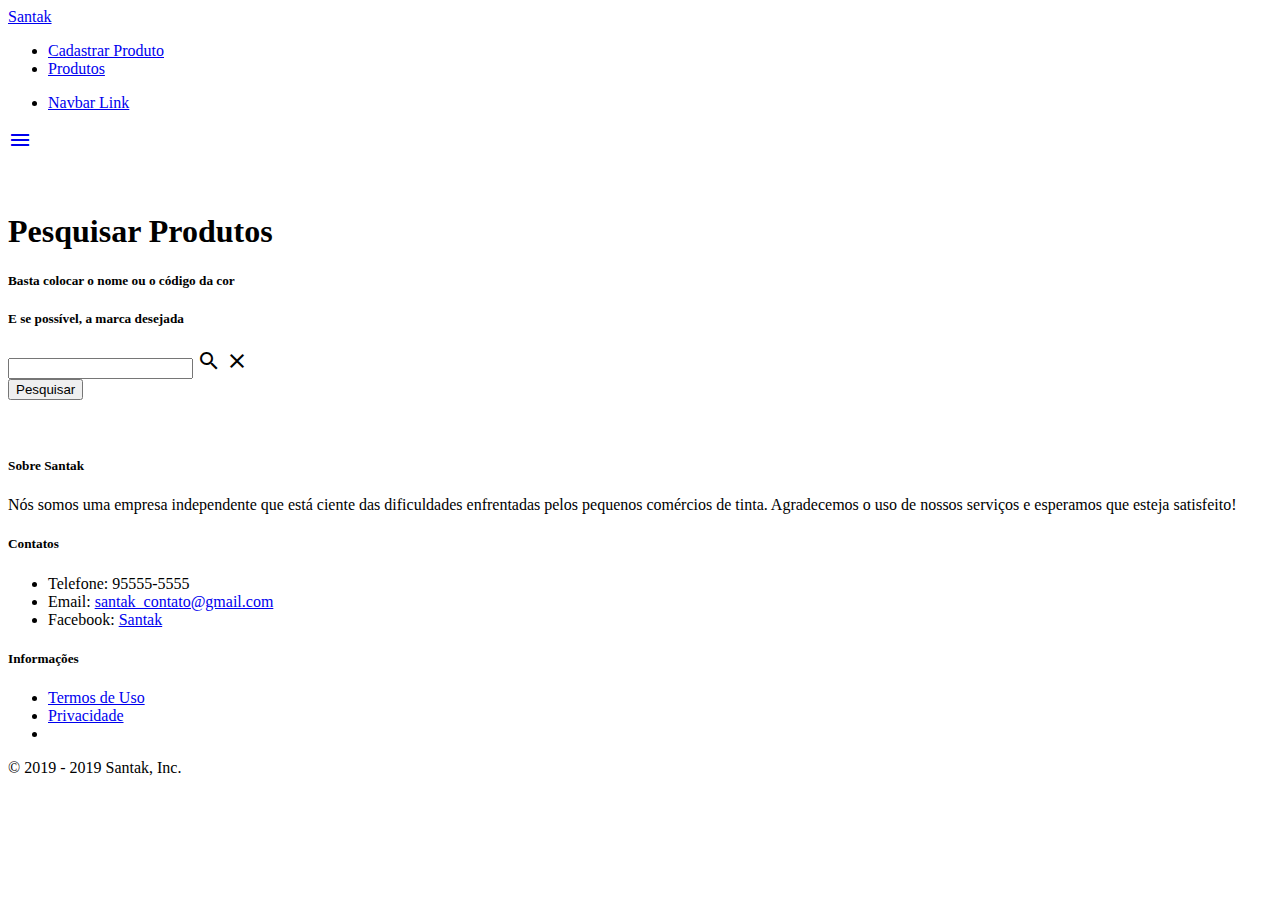
==== src/main/resources/templates/index.html @ e2d0c9e5 "Correções dos nomes" ====
<!DOCTYPE html>
<html lang="pt-BR" dir="ltr"
      xmlns:th="http://thymeleaf.org"
      xmlns:layout="http://www.ultraq.net.nz/thymeleaf/layout">
<head>
    <link href="https://fonts.googleapis.com/icon?family=Material+Icons" rel="stylesheet">
    <link type="text/css" rel="stylesheet" href="../materialize/css/materialize.min.css"  media="screen,projection"/>

    <meta charset="utf-8">

    <title>Santak</title>
</head>
<body>
    <nav class="red" role="navigation">
        <div class="nav-wrapper container"><a id="logo-container" href="/" class="brand-logo">Santak</a>
            <ul class="right hide-on-med-and-down ">
                <li><a href="/cadastrarProduto">Cadastrar Produto</a></li>
                <li><a href="/produtos">Produtos</a></li>
            </ul>
            <ul id="nav-mobile" class="sidenav">
                <li><a href="#">Navbar Link</a></li>
            </ul>
            <a href="#" data-target="nav-mobile" class="sidenav-trigger"><i class="material-icons">menu</i></a>
        </div>
    </nav>

    <div class="section no-pad-bot">
    <div class="container">
        <br><br>
        <h1 class="header center red-text text-darken-1">Pesquisar Produtos</h1>
        <div class="row center">
            <h5 class="header col s12 light">Basta colocar o <b>nome</b> ou o <b>código</b> da cor</h5>
            <h5 class="header col s12 light">E se possível, a <b>marca</b> desejada</h5>
        </div>
        <nav class="red lighten-2">
            <div class="nav-wrapper">
                <form>
                    <div class="input-field">
                        <input id="search" type="search">
                        <label class="label-icon" for="search"><i class="material-icons">search</i></label>
                        <i class="material-icons">close</i>
                    </div>
                    <button class="btn waves-effect waves-red red darken-1" type="submit" name="search">Pesquisar</button>
                </form>
            </div>
        </nav>
        <br><br>
    </div>
</div>

<footer class="page-footer red lighten-1">
    <div class="container">
        <div class="row">
            <div class="col l6 s6">
                <h5 class="white-text">Sobre Santak</h5>
                <p class="white-text">Nós somos uma empresa independente que está ciente das dificuldades enfrentadas pelos pequenos comércios de tinta. Agradecemos o uso de nossos serviços e esperamos que esteja satisfeito!</p>
            </div>
            <div class="col l4 s12">
                <h5 class="white-text">Contatos</h5>
                <ul>
                    <li>Telefone: <a class="white-text"></a>95555-5555</li>
                    <li>Email: <a class="white-text" href="#!">santak_contato@gmail.com</a></li>
                    <li>Facebook: <a class="white-text" href="#!">Santak</a></li>
                </ul>
            </div>
            <div class="col l2 s12">
                <h5 class="white-text">Informações</h5>
                <ul>
                    <li><a class="white-text" href="#!">Termos de Uso</a></li>
                    <li><a class="white-text" href="#!">Privacidade</a></li>
                    <li><a class="white-text" href="#!"></a></li>
                </ul>
            </div>
        </div>
    </div>
    <div class="footer-copyright">
        <div class="container">
            © 2019 - 2019 Santak, Inc.
        </div>
    </div>
</footer>

<!--  Scripts-->
<script src="js/materialize.js"></script>
</body>
</html>
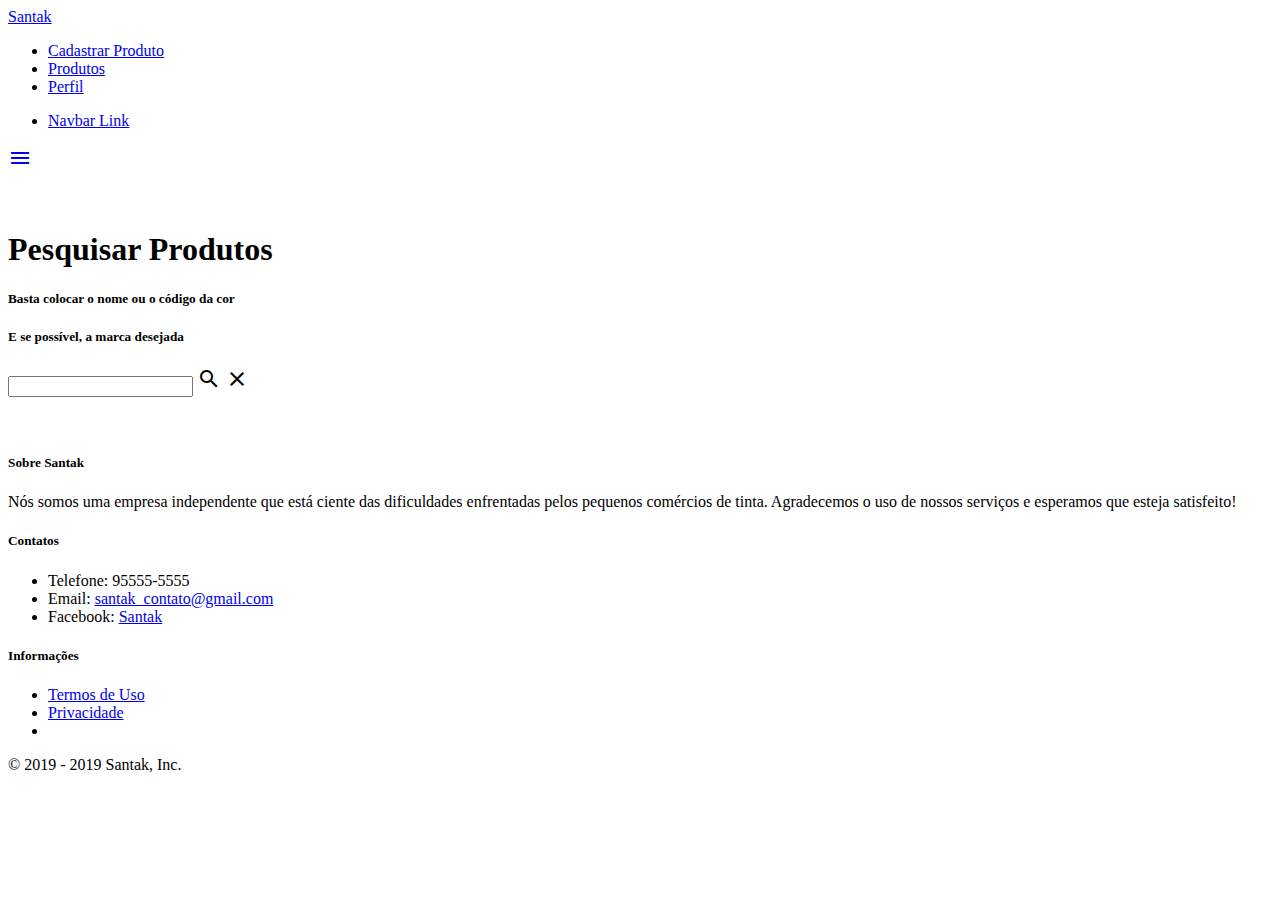
==== commit ee8272bd: "Login e Roles implementados" ====
--- a/src/main/resources/templates/index.html
+++ b/src/main/resources/templates/index.html
@@ -8,7 +8,7 @@
 
     <meta charset="utf-8">
 
-    <title>Santak</title>
+    <title>Pesquisar Produto</title>
 </head>
 <body>
     <nav class="red" role="navigation">
@@ -16,6 +16,7 @@
             <ul class="right hide-on-med-and-down ">
                 <li><a href="/cadastrarProduto">Cadastrar Produto</a></li>
                 <li><a href="/produtos">Produtos</a></li>
+                <li><a href="/produtos">Perfil</a></li>
             </ul>
             <ul id="nav-mobile" class="sidenav">
                 <li><a href="#">Navbar Link</a></li>
@@ -40,7 +41,6 @@
                         <label class="label-icon" for="search"><i class="material-icons">search</i></label>
                         <i class="material-icons">close</i>
                     </div>
-                    <button class="btn waves-effect waves-red red darken-1" type="submit" name="search">Pesquisar</button>
                 </form>
             </div>
         </nav>
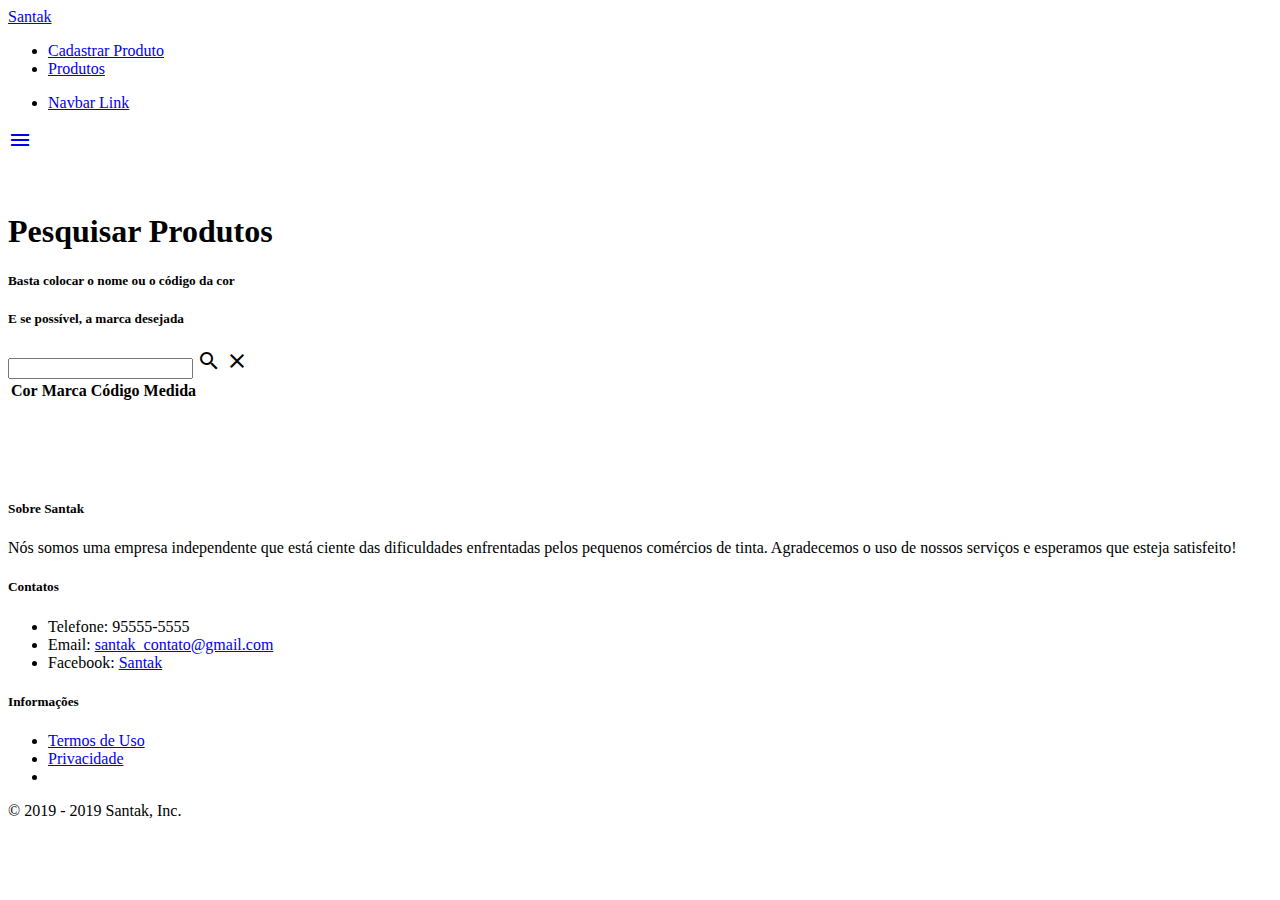
==== commit 8d7f0c23: "tentando pesquisa" ====
--- a/src/main/resources/templates/index.html
+++ b/src/main/resources/templates/index.html
@@ -8,7 +8,7 @@
 
     <meta charset="utf-8">
 
-    <title>Pesquisar Produto</title>
+    <title>Santak</title>
 </head>
 <body>
     <nav class="red" role="navigation">
@@ -16,7 +16,6 @@
             <ul class="right hide-on-med-and-down ">
                 <li><a href="/cadastrarProduto">Cadastrar Produto</a></li>
                 <li><a href="/produtos">Produtos</a></li>
-                <li><a href="/produtos">Perfil</a></li>
             </ul>
             <ul id="nav-mobile" class="sidenav">
                 <li><a href="#">Navbar Link</a></li>
@@ -42,6 +41,26 @@
                         <i class="material-icons">close</i>
                     </div>
                 </form>
+                <table>
+                    <thead>
+                    <tr>
+                        <th>Cor</th>
+                        <th>Marca</th>
+                        <th>Código</th>
+                        <th>Medida</th>
+                        <th></th>
+                    </tr>
+                    </thead>
+                    <tbody>
+                    <tr th:each="produto:${produtos}">
+                        <td><a th:href="${(#mvc.url('PC#detalhesProduto').arg(0, produto.getId())).build()}"><span th:text="${produto.getCor()}"></span></td>
+                        <td><span th:text="${produto.getMarca()}"></span></td>
+                        <td><span th:text="${produto.getCod()}"></span></td>
+                        <td><span th:text="${produto.getMedida()}"></span></td>
+                    </tr>
+                    </tbody>
+                </table>
+                <br><br>
             </div>
         </nav>
         <br><br>
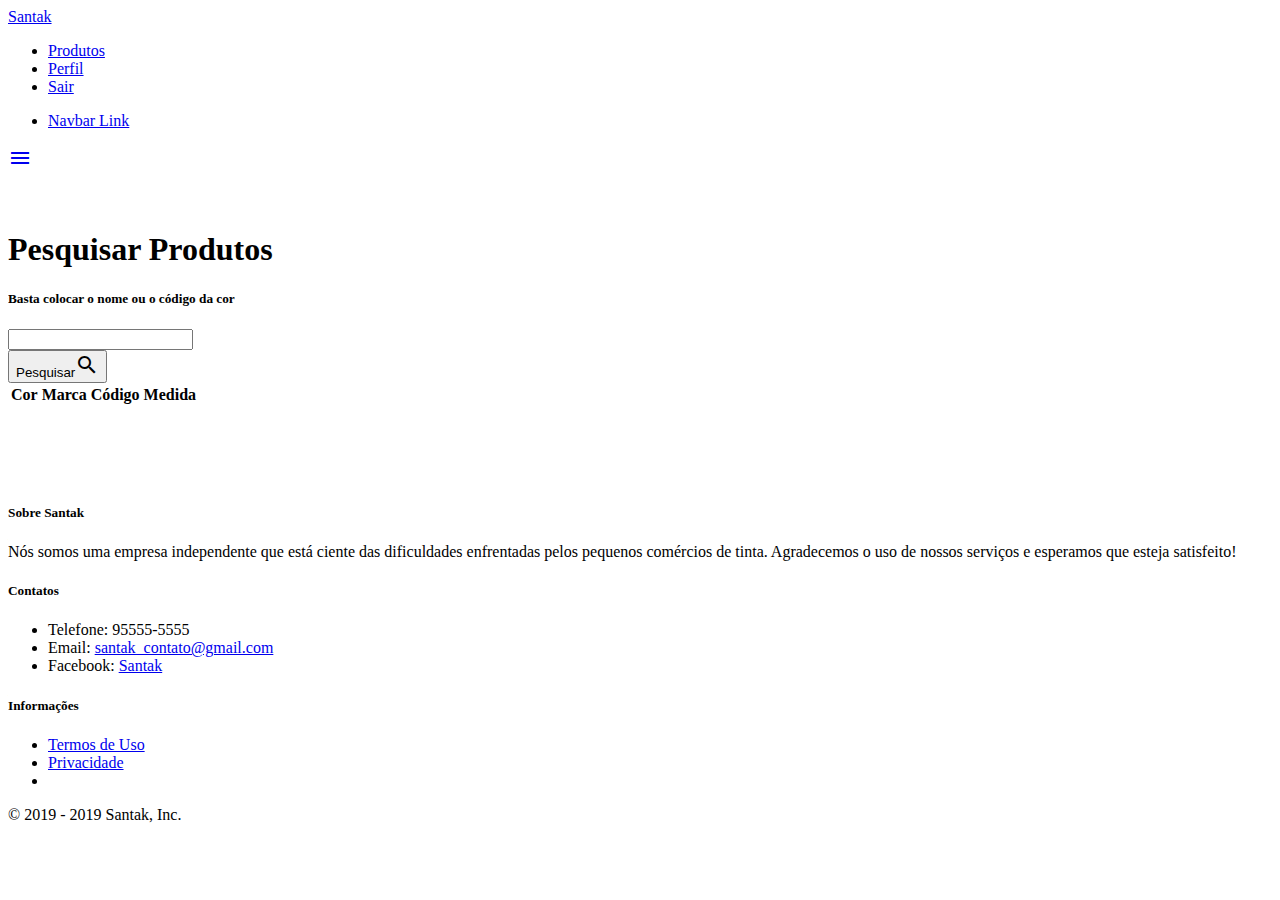
==== commit 8edab206: "Alterar Usuário e Produto, Lista de Usuário e Perfil" ====
--- a/src/main/resources/templates/index.html
+++ b/src/main/resources/templates/index.html
@@ -1,21 +1,24 @@
 <!DOCTYPE html>
 <html lang="pt-BR" dir="ltr"
       xmlns:th="http://thymeleaf.org"
-      xmlns:layout="http://www.ultraq.net.nz/thymeleaf/layout">
+      xmlns:layout="http://www.ultraq.net.nz/thymeleaf/layout"
+      layout:decorate="~{layout}">
+
 <head>
     <link href="https://fonts.googleapis.com/icon?family=Material+Icons" rel="stylesheet">
     <link type="text/css" rel="stylesheet" href="../materialize/css/materialize.min.css"  media="screen,projection"/>
 
-    <meta charset="utf-8">
+    <meta charset="UTF-8">
+    <title>Pesquisar Produto</title>
+</head>
 
-    <title>Santak</title>
-</head>
 <body>
     <nav class="red" role="navigation">
         <div class="nav-wrapper container"><a id="logo-container" href="/" class="brand-logo">Santak</a>
             <ul class="right hide-on-med-and-down ">
-                <li><a href="/cadastrarProduto">Cadastrar Produto</a></li>
                 <li><a href="/produtos">Produtos</a></li>
+                <li><a href="/produtos">Perfil</a></li>
+                <li><a href="/produtos">Sair</a></li>
             </ul>
             <ul id="nav-mobile" class="sidenav">
                 <li><a href="#">Navbar Link</a></li>
@@ -23,83 +26,82 @@
             <a href="#" data-target="nav-mobile" class="sidenav-trigger"><i class="material-icons">menu</i></a>
         </div>
     </nav>
-
     <div class="section no-pad-bot">
-    <div class="container">
         <br><br>
-        <h1 class="header center red-text text-darken-1">Pesquisar Produtos</h1>
-        <div class="row center">
-            <h5 class="header col s12 light">Basta colocar o <b>nome</b> ou o <b>código</b> da cor</h5>
-            <h5 class="header col s12 light">E se possível, a <b>marca</b> desejada</h5>
-        </div>
-        <nav class="red lighten-2">
-            <div class="nav-wrapper">
-                <form>
-                    <div class="input-field">
-                        <input id="search" type="search">
-                        <label class="label-icon" for="search"><i class="material-icons">search</i></label>
-                        <i class="material-icons">close</i>
+            <div class="container">
+                <h1 class="header center red-text text-darken-1">Pesquisar Produtos</h1>
+                <div class="row center">
+                    <h5 class="header light">Basta colocar o <b>nome</b> ou o <b>código</b> da cor</h5>
+                </div>
+                    <div class="nav-wrapper">
+                        <form method="post" action="#" th:action="@{/pesquisarProduto}">
+                            <nav class="red lighten-2">
+                                <div class="input-field col s12">
+                                    <input name="nomep" id="search" type="search">
+                                    <label class="label-icon" for="search"></label>
+                                </div>
+                            </nav>
+                            <div class="input-field">
+                                <button class="btn waves-effect waves-red red darken-1 col s12" type="submit" name="button">Pesquisar<i class="material-icons">search</i></button>
+                            </div>
+                            <input type="hidden" th:name="${_csrf.parameterName}" th:value="${_csrf.token}" />
+                        </form>
+                        <table>
+                            <thead>
+                            <tr>
+                                <th>Cor</th>
+                                <th>Marca</th>
+                                <th>Código</th>
+                                <th>Medida</th>
+                                <th></th>
+                            </tr>
+                            </thead>
+                            <tbody>
+                            <tr th:each="produto:${produtos}">
+                                <td><a th:href="${(#mvc.url('PC#detalhesProduto').arg(0, produto.getId())).build()}"/><span th:text="${produto.getCor()}"></span></td>
+                                <td><span th:text="${produto.getMarca()}"></span></td>
+                                <td><span th:text="${produto.getCod()}"></span></td>
+                                <td><span th:text="${produto.getMedida()}"></span></td>
+                            </tr>
+                            </tbody>
+                        </table>
+                        <br><br>
                     </div>
-                </form>
-                <table>
-                    <thead>
-                    <tr>
-                        <th>Cor</th>
-                        <th>Marca</th>
-                        <th>Código</th>
-                        <th>Medida</th>
-                        <th></th>
-                    </tr>
-                    </thead>
-                    <tbody>
-                    <tr th:each="produto:${produtos}">
-                        <td><a th:href="${(#mvc.url('PC#detalhesProduto').arg(0, produto.getId())).build()}"><span th:text="${produto.getCor()}"></span></td>
-                        <td><span th:text="${produto.getMarca()}"></span></td>
-                        <td><span th:text="${produto.getCod()}"></span></td>
-                        <td><span th:text="${produto.getMedida()}"></span></td>
-                    </tr>
-                    </tbody>
-                </table>
-                <br><br>
             </div>
-        </nav>
         <br><br>
     </div>
-</div>
 
-<footer class="page-footer red lighten-1">
-    <div class="container">
-        <div class="row">
-            <div class="col l6 s6">
-                <h5 class="white-text">Sobre Santak</h5>
-                <p class="white-text">Nós somos uma empresa independente que está ciente das dificuldades enfrentadas pelos pequenos comércios de tinta. Agradecemos o uso de nossos serviços e esperamos que esteja satisfeito!</p>
-            </div>
-            <div class="col l4 s12">
-                <h5 class="white-text">Contatos</h5>
-                <ul>
-                    <li>Telefone: <a class="white-text"></a>95555-5555</li>
-                    <li>Email: <a class="white-text" href="#!">santak_contato@gmail.com</a></li>
-                    <li>Facebook: <a class="white-text" href="#!">Santak</a></li>
-                </ul>
-            </div>
-            <div class="col l2 s12">
-                <h5 class="white-text">Informações</h5>
-                <ul>
-                    <li><a class="white-text" href="#!">Termos de Uso</a></li>
-                    <li><a class="white-text" href="#!">Privacidade</a></li>
-                    <li><a class="white-text" href="#!"></a></li>
-                </ul>
+    <footer class="page-footer red lighten-1">
+        <div class="container">
+            <div class="row">
+                <div class="col l6 s6">
+                    <h5 class="white-text">Sobre Santak</h5>
+                    <p class="white-text">Nós somos uma empresa independente que está ciente das dificuldades enfrentadas pelos pequenos comércios de tinta. Agradecemos o uso de nossos serviços e esperamos que esteja satisfeito!</p>
+                </div>
+                <div class="col l4 s12">
+                    <h5 class="white-text">Contatos</h5>
+                    <ul>
+                        <li>Telefone: <a class="white-text"></a>95555-5555</li>
+                        <li>Email: <a class="white-text" href="#">santak_contato@gmail.com</a></li>
+                        <li>Facebook: <a class="white-text" href="#">Santak</a></li>
+                    </ul>
+                </div>
+                <div class="col l2 s12">
+                    <h5 class="white-text">Informações</h5>
+                    <ul>
+                        <li><a class="white-text" href="#!">Termos de Uso</a></li>
+                        <li><a class="white-text" href="#!">Privacidade</a></li>
+                        <li><a class="white-text" href="#!"></a></li>
+                    </ul>
+                </div>
             </div>
         </div>
-    </div>
-    <div class="footer-copyright">
-        <div class="container">
-            © 2019 - 2019 Santak, Inc.
+        <div class="footer-copyright">
+            <div class="container">
+                © 2019 - 2019 Santak, Inc.
+            </div>
         </div>
-    </div>
-</footer>
-
-<!--  Scripts-->
-<script src="js/materialize.js"></script>
+    </footer>
+    <script src="js/materialize.js"></script>
 </body>
 </html>
